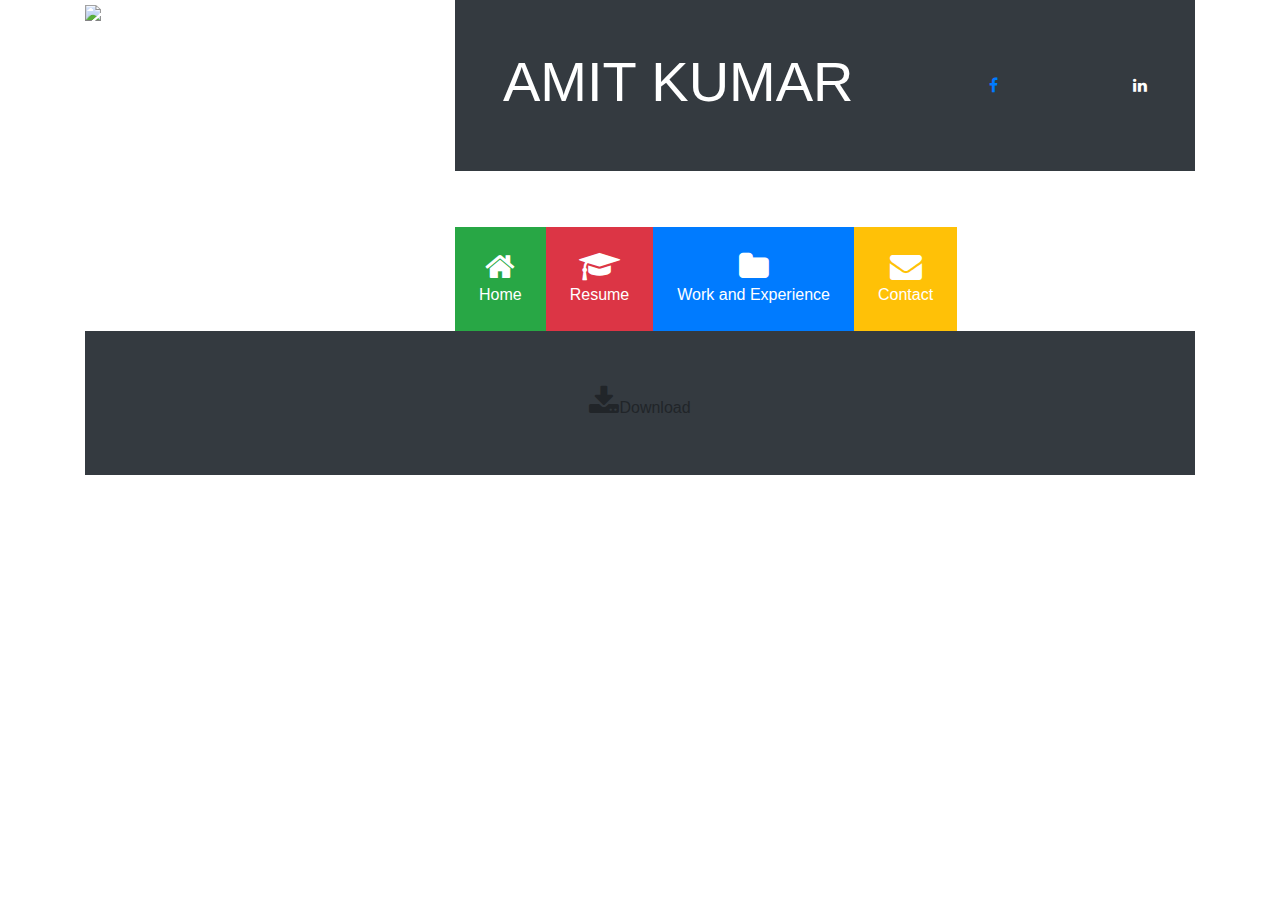
==== index.html @ f4cfcfce "Rename index.html.html to index.html" ====
<!DOCTYPE html>
<html>
<head>
  <title>Portfolio | Amit Kumar</title>
  <meta charset="utf-8">
  <meta name="viewport" content="width=device-width, initial-scale=1">
  <link rel="stylesheet" href="https://maxcdn.bootstrapcdn.com/bootstrap/4.3.1/css/bootstrap.min.css">
  <link rel="stylesheet" href="https://stackpath.bootstrapcdn.com/font-awesome/4.7.0/css/font-awesome.min.css">
  <link rel="stylesheet" type="text/css" href="css/style.css">
</head>
<body>
<header>
<div class="container">
  <div class="row no-gutters"><!row1>
    <div class="col-lg-4 col-md-4">
      <img src="img/MY PHOTO.jpg">
    </div>
    <div class="col-lg-8 col-md-8">
      <div class="d-flex flex-column">
        <div class="p-5 bg-dark text-white">
          <div class="d-flex flex-row justify-content-between align-items-center">
            <h1 class="display-4">AMIT KUMAR</h1>
            <div><a href="https://www.facebook.com/kumar.amit270901"><i class="fa fa-facebook"></i></a></div>
            <div><i class="fa fa-linkedin"></i></div>
          </div>
        </div>
        <div class="p-3 text-white bg-black" >
          Seeking for Web-Devlopment Internship, Student at JUET, Guna
        </div>
        <div class="d-flex flex-row text-center text-white align-items-start">
            <div class="p-4 bg-success font-div" data-toggle="collapse" data-target="#home">
              <i class="fa fa-home fa-2x  d-block"></i>Home
            </div>
            <div class="p-4 bg-danger font-div" data-toggle="collapse" data-target="#resume">
              <i class="fa fa-graduation-cap fa-2x d-block"></i>Resume
            </div>
            <div class="p-4 bg-primary font-div" data-toggle="collapse" data-target="#work">
              <i class="fa fa-folder fa-2x d-block"></i>Work and Experience
            </div>
            <div class="p-4 bg-warning font-div" data-toggle="collapse" data-target="#contact">
              <i class="fa fa-envelope fa-2x d-block"></i>Contact
            </div>
          </div>
      </div>
    </div>
  </div>
</div>
</header>
<div class="container">
  <div class="collapse" id="home">
    <div class="p-5 text-white bg-success">
      <h2>My Resume</h2>
    </div>
    <div class="card card-body">
      <h2>My Skills</h2>
      <p>
      </p>
      <h4>HTML</h4>
      <div class="progress mb-4">
        <div class="progress-bar progress-bar-striped progress-bar-animinated" style="width:90%"></div>
      </div>

      <h4>CSS</h4>
      <div class="progress mb-4">
        <div class="progress-bar progress-bar-striped progress-bar-animinated" style="width:80%"></div>
      </div>

      <h4>Javascript</h4>
      <div class="progress mb-4">
        <div class="progress-bar progress-bar-striped progress-bar-animinated" style="width:80%"></div>
      </div>


      <h4>Jquery</h4>
      <div class="progress mb-4">
        <div class="progress-bar progress-bar-striped progress-bar-animinated" style="width:75%"></div>
      </div>

      <h4>Node.js</h4>
      <div class="progress mb-4">
        <div class="progress-bar progress-bar-striped progress-bar-animinated" style="width:80%"></div>
      </div>

      <h4>React.js</h4>
      <div class="progress mb-4">
        <div class="progress-bar progress-bar-striped progress-bar-animinated" style="width:60%"></div>
      </div>

	  <h4>Express.js</h4>
      <div class="progress mb-4">
        <div class="progress-bar progress-bar-striped progress-bar-animinated" style="width:77%"></div>
      </div>

	  <h4>Mongoose</h4>
      <div class="progress mb-4">
        <div class="progress-bar progress-bar-striped progress-bar-animinated" style="width:70%"></div>
      </div>
    </div>

  </div>


  <div class="collapse" id="resume"><!resume2>
    <div class="p-5 text-white bg-danger">
      <h2>My Resume</h2>
    </div> 

    <div class="card card-body">
      <h2>Where Have I Worked</h2>

      <div class="card-deck text-center">
        <div class="card">
        <div class="card-header text-uppercase font-weight-bold">Web-Development</div>
        <div class="card-body">

          <p class="bg-dark text-white p-2"> As a front End Developer </p>
          <p class="bg-dark text-white p-2"> As a front End Developer </p>

          <div class="card-footer">
            Date:2015-2017
          </div>

        </div>
        </div>

        <!-------------->
        <div class="card">
        <div class="card-header text-uppercase font-weight-bold">Web-Development</div>
        <div class="card-body">

          <p class="bg-dark text-white p-2"> As a front End Developer </p>
          <p class="bg-dark text-white p-2"> As a front End Developer </p>

          <div class="card-footer">
            Date:2015-2017
          </div>

        </div>
        </div>
        <!----------------->
        <div class="card">
        <div class="card-header text-uppercase font-weight-bold">Web-Development</div>
        <div class="card-body">
          <p class="mb-    "></p>

          <p class="bg-dark text-white p-2"> As a front End Developer </p>
          <p class="bg-dark text-white p-2"> As a front End Developer </p>

          <div class="card-footer">
            Date:2015-2017
          </div>

        </div>
        </div>
        <!----------------------->

      </div> 

    </div>

  </div>

<!----------------------------->
<div class="collapse" id="work">
   <div class="p-5 text-white bg-primary">
      <h2>My Work</h2>
    </div>

    <div class="card card-body">
      <h2>Projects</h2>
      <div class="row no-gutters">
        <div class="col-lg-4 col-md-4"><b>COLOUR GAME : <a href="https://vikas270901.github.io/game/">https://vikas270901.github.io/game/</a></b></div> 
        <div class="col-lg-4 col-md-4"><b>TIC-TAC-TOE GAME : <a href="https://vikas270901.github.io/tic_game/">
		https://vikas270901.github.io/tic_game/</a></b></div> 
        <div class="col-lg-4 col-md-4"><b>TO-DO LIST : <a href="https://vikas270901.github.io/todo_list/">
		https://vikas270901.github.io/todo_list/</a></b></div>
        <div class="col-lg-4 col-md-4"><b>COLLEGE WEBSITE : <a href="https://vikas270901.github.io/Responsive_website/"> https://vikas270901.github.io/Responsive_website/
		</a></b></div>
        <div class="col-lg-4 col-md-4"><b>RAILWAY (backend) : <a href="https://vikas270901.github.io/Railway/"> https://vikas270901.github.io/Railway/</a></b></div> 
        <div class="col-lg-4 col-md-4"><b>RESTful : <a href="https://github.com/vikas270901/RESTFUL_post">https://github.com/vikas270901/RESTFUL</a></b></div> 
      </div>
    </div>
<br />
    <div class="card card-body">
      <h2>ScreenShots</h2>
      <div class="row no-gutters">
        <div class="col-lg-4 col-md-4"><img src="img/1.png"></div> 
        <div class="col-lg-4 col-md-4"><img src="img/2.png"></div>
        <div class="col-lg-4 col-md-4"><img src="img/3.png"></div>
        <div class="col-lg-4 col-md-4 order-5"><img src="img/4.png"></div>
        <div class="col-lg-4 col-md-4"><img src="img/5.png"></div>
        <div class="col-lg-4 col-md-4"><img src="img/6.png"></div>
      </div>
    </div>
</div>
<!------------------------->

<div class="collapse" id="contact">
   <div class="p-5 text-white bg-warning">
      <h2>Contact Me</h2>
    </div>

    <div class="card card-body">
      <div class="row justify-content-center">
        <div class="col-lg-8 col-md-8 col-12">
          
          <form> 
            <div class="form-group">
              <div class="input-group input-group-lg">
                <span class="input-group-addon bg-warning text-white p-3">
                  <i class="fa fa-user "></i>
                </span>
                <input type="text" name="" class="form-control bg-dark text-white" placeholder="Name">
              </div>
            </div>

            <!----------->
            <div class="form-group">
              <div class="input-group input-group-lg">
                <span class="input-group-addon bg-warning text-white p-3">
                  <i class="fa fa-envelope "></i>
                </span>
                <input type="text" name="" class="form-control bg-dark text-white" placeholder="Email">
              </div>
            </div>
            <!------------->
            <div class="form-group">
              <div class="input-group input-group-lg">
                <span class="input-group-addon bg-warning text-white p-3">
                  <i class="fa fa-envelope "></i>
                </span>
                <input type="text" name="" class="form-control bg-dark text-white" placeholder="Message">
              </div>
            </div>
            <!---------------->
            <input type="submit" name="" class="btn btn-danger" value="Send"
            >
          </form>
        </div>
      </div> 
    </div>
</div>

<!---->

</div>

<div class="container">
<footer class="p-5 bg-dark text-center">

  <a href="./PA.pdf" class="btn" download><i class="fa fa-download fa-2x"></i>Download</a>
  <!-- <a href="./PA.pdf" download>Download</a> -->
  
</footer>
</div>

<script src="https://ajax.googleapis.com/ajax/libs/jquery/3.3.1/jquery.min.js"></script>
  <script src="https://cdnjs.cloudflare.com/ajax/libs/popper.js/1.14.7/umd/popper.min.js"></script>
  <script src="https://maxcdn.bootstrapcdn.com/bootstrap/4.3.1/js/bootstrap.min.js"></script>

 <script type="text/javascript">
   $('.font-div').click(function(){$('.collapse').collapse('hide');});
 </script>

</body>
</html>
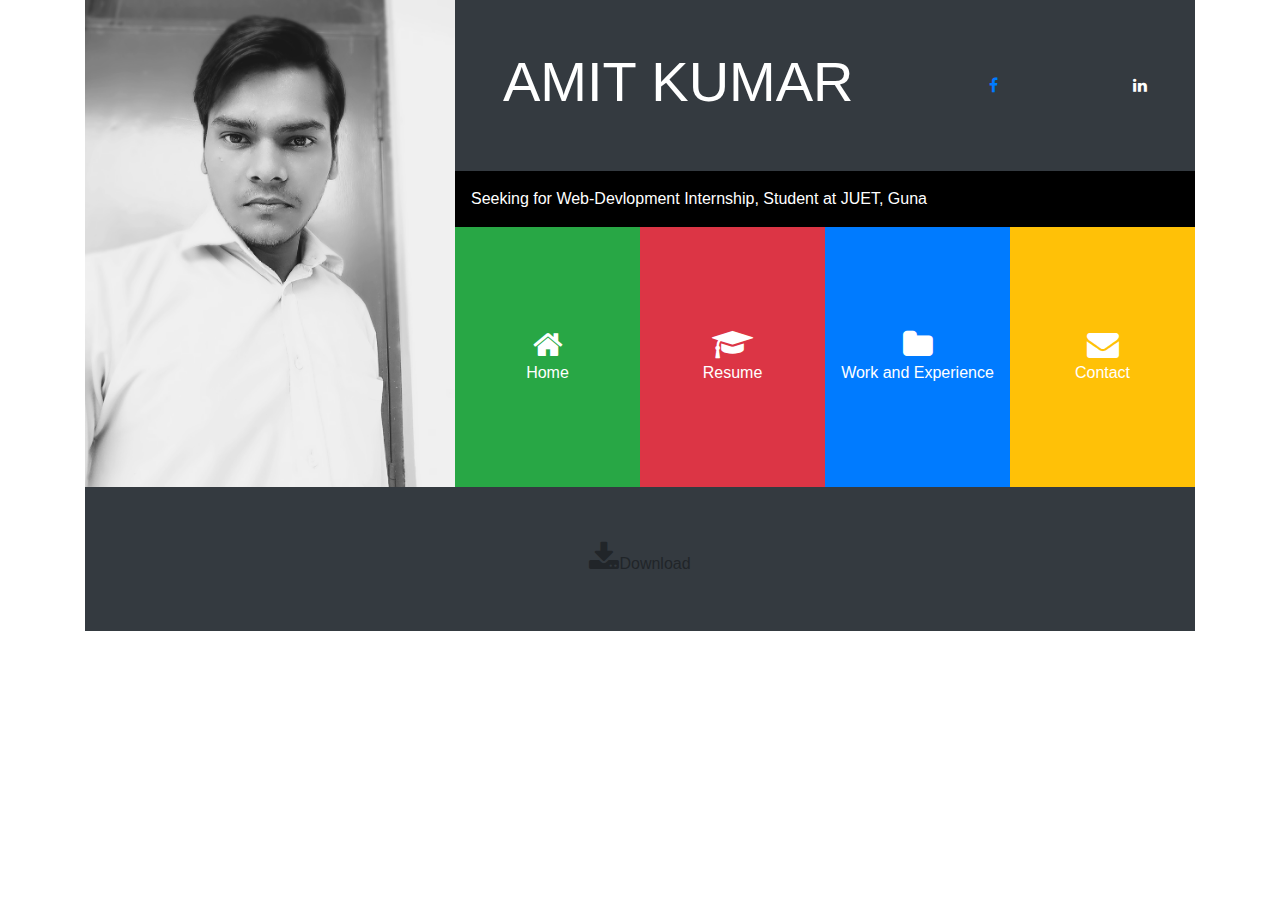
==== commit cabbb297: "Update index.html" ====
--- a/index.html
+++ b/index.html
@@ -106,18 +106,18 @@
     </div> 
 
     <div class="card card-body">
-      <h2>Where Have I Worked</h2>
+      <h2>Where Have I Worked.</h2>
 
       <div class="card-deck text-center">
         <div class="card">
-        <div class="card-header text-uppercase font-weight-bold">Web-Development</div>
+        <div class="card-header text-uppercase font-weight-bold">High-School</div>
         <div class="card-body">
 
-          <p class="bg-dark text-white p-2"> As a front End Developer </p>
-          <p class="bg-dark text-white p-2"> As a front End Developer </p>
+          <p class="bg-dark text-white p-2"> As a Student </p>
+          <p class="bg-dark text-white p-2"> At Little Flower Senior Secondary School, Harraiya </p>
 
           <div class="card-footer">
-            Date:2015-2017
+            Date:2007-2014
           </div>
 
         </div>
@@ -125,29 +125,29 @@
 
         <!-------------->
         <div class="card">
-        <div class="card-header text-uppercase font-weight-bold">Web-Development</div>
+        <div class="card-header text-uppercase font-weight-bold">Intermediate</div>
         <div class="card-body">
 
-          <p class="bg-dark text-white p-2"> As a front End Developer </p>
-          <p class="bg-dark text-white p-2"> As a front End Developer </p>
+          <p class="bg-dark text-white p-2"> As a Student </p>
+          <p class="bg-dark text-white p-2"> At Lucknow Public College, Gomtinagar </p>
 
           <div class="card-footer">
-            Date:2015-2017
+            Date:2014-2016
           </div>
 
         </div>
         </div>
         <!----------------->
         <div class="card">
-        <div class="card-header text-uppercase font-weight-bold">Web-Development</div>
+        <div class="card-header text-uppercase font-weight-bold">Under-Graduate</div>
         <div class="card-body">
           <p class="mb-    "></p>
 
-          <p class="bg-dark text-white p-2"> As a front End Developer </p>
-          <p class="bg-dark text-white p-2"> As a front End Developer </p>
+          <p class="bg-dark text-white p-2"> As a Student </p>
+          <p class="bg-dark text-white p-2"> At JUET, Guna, M.P. </p>
 
           <div class="card-footer">
-            Date:2015-2017
+            Date:2016-2020
           </div>
 
         </div>
--- a/css/style.css
+++ b/css/style.css
@@ -0,0 +1,18 @@
+.bg-black{background-color: black}
+
+img{width: 100%;height: 100%;}
+
+.font-div{width:30%;}
+
+
+
+/*
+
+///////responsive
+*/
+
+@media only screen and (min-width: 991px){
+	.font-div{
+		padding: 102px 0px!important;
+	}
+}